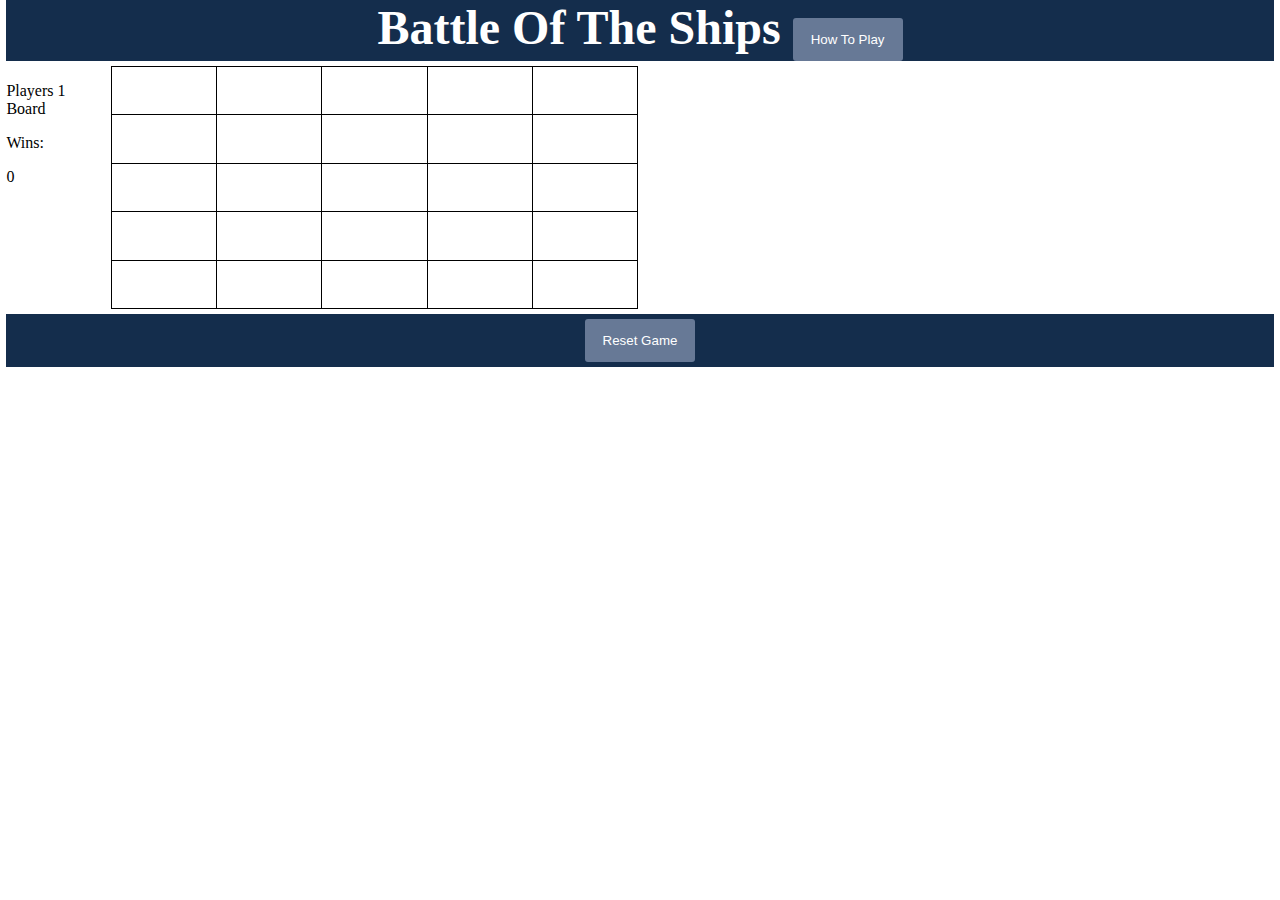
==== game.html @ 82cc146c "Score gets updated for winner and pbutton in the footer were added" ====
<!DOCTYPE html>
<html lang="en">
<head>
    <meta charset="UTF-8">
    <meta http-equiv="X-UA-Compatible" content="IE=edge">
    <meta name="viewport" content="width=device-width, initial-scale=1.0">
    <link rel="stylesheet" type="text/css" href="style.css"/>
    <title>Battle Of The Ships</title>
</head>
<body>
    <header>
        <h1>Battle Of The Ships <button class="modal-button" id="openModal">How To Play</button></h1>
        
        <div id="modal">
            <div id="modal-text">
                <h3 class="modal-title">Learn to Play</h3>
                <p>Test</p>
                <p></p>
                <div class="modal-footer">
                    <button class="modal-button" id="closeModal" href="#">Close</button>
                </div>
            </div>
        </div>
    </header>

    <div class="mainStage">
        <div class="information" id="p1Info">
            <p>Players 1 Board</p>
            <p>Wins: <p id="player-score">0</p></p>
        </div>
        <div class="play-area">
        </div>
        <div class="side-bar">
            <div class="computer-area">
            </div>
        </div>
        <div class="information" id="p2Info">
            <p>Player 2 Board</p>
            <p>Wins: <p id="computer-score">0</p></p>
        </div>
    </div>
    <footer>
        <button>Reset Game</button>
        <!-- <button id="play-again">Play Again</button> -->
    </footer>
    <script src="script.js"></script>
</body>
</html>
---- style.css ----
body{
    margin: auto;
    width: 99%;
}

footer{
    color: #ffffff;
    text-align: center;
    background: #142d4c;
    margin-top: 5px;
    padding-top: 5px;
    padding-bottom: 5px;
    display: flex;
    justify-content: center;
    gap: 20px;
}

h1{
    font-size: 3rem;
    margin: 0;
}

header{
    color: #ffffff;
    text-align: center;
    background: #142d4c;
    margin-bottom: 5px;
    display: flex;
    justify-content: center;
    /* align-items: center; */
    align-content: center;
}

a{
    text-decoration: none;
    cursor: pointer;
}

.computer-area{
    display: grid;
}

.computer-area > .square{
    padding-bottom: 45%;
    
    border-top: 1px solid black;
    border-right: 1px solid black;
}

.homepage{
    display: flex;
    min-height: 100vh;
    justify-content: center;
    align-items: center;
    text-align: center;
}

.mainStage{
    display: flex;
    flex-direction: row;
    align-items: flex-start;
    column-gap: 10px;
    justify-content: space-around;
    
}

.play-area{
    display: grid;
    width: 45%;

    border-bottom: 1px solid black;
    border-left: 1px solid black;
}

.play-area > .square{
    padding-bottom: 45%;

    border-top: 1px solid black;
    border-right: 1px solid black;
}

.square{
    margin: none;
    border-width: 1px thin black;
}

.side-bar{
    display: grid;
    flex-flow: wrap;
    width: 45%;
}

.title{
    display: block;
    position: relative;
    font-size: 6rem;
}

#p2Info{
    opacity: 0
}

/* Modal Styling */

.modal-title{
    padding-bottom: 15px
}

.modal-buttons {
	padding: 14px 18px;
	background-color: #677996;
	border: none;
	outline: none;
	border-radius: 3px;
	color: white;
	cursor: pointer;
}

#modal{
    display: none;
	background-color: rgba(0,0,0,0.4);
	position: fixed;
	top: 0;
	left: 0;
	height: 100%;
	width: 100%;
	z-index: 1;
	overflow: auto;
}

#modal-text{
    color: #000000;
	background-color: #ffffff;
    text-align: left;
	height: 350px;
	width: 550px;
	border-radius: 2px;
	margin: 150px auto;
	box-shadow: 0 2px 2px rgba(0, 0, 0, 0.2);
    padding: 2%;
    line-height: 100%;
}

#modal-footer{
	text-align: right;
}

button{
	padding: 14px 18px;
	background-color: #677996;
	border: none;
	outline: none;
	border-radius: 3px;
	color: white;
	font-family: 'Arial';
	cursor: pointer;
}
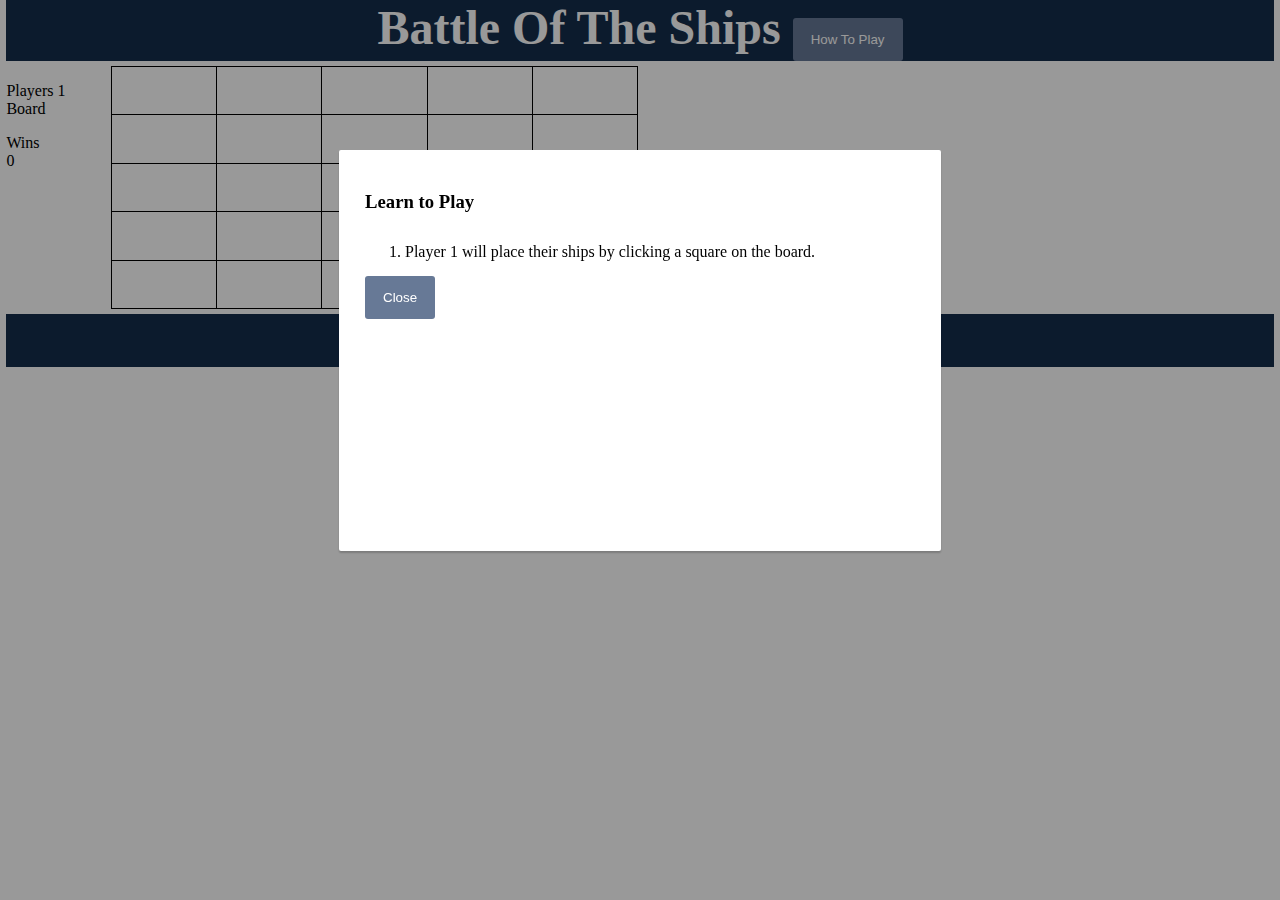
==== commit a14fa69c: "Fixed playagain button to dissapear after being clicked on. Instructions added to modal." ====
--- a/game.html
+++ b/game.html
@@ -14,8 +14,9 @@
         <div id="modal">
             <div id="modal-text">
                 <h3 class="modal-title">Learn to Play</h3>
-                <p>Test</p>
-                <p></p>
+                <ol>
+                    <li>Player 1 will place their ships by clicking a square on the board.</li>
+                </ol>
                 <div class="modal-footer">
                     <button class="modal-button" id="closeModal" href="#">Close</button>
                 </div>
@@ -26,7 +27,7 @@
     <div class="mainStage">
         <div class="information" id="p1Info">
             <p>Players 1 Board</p>
-            <p>Wins: <p id="player-score">0</p></p>
+            <div>Wins <div id="player-score">0</div></div>
         </div>
         <div class="play-area">
         </div>
@@ -36,12 +37,11 @@
         </div>
         <div class="information" id="p2Info">
             <p>Player 2 Board</p>
-            <p>Wins: <p id="computer-score">0</p></p>
+            <div>Wins <div id="computer-score">0</div></div>
         </div>
     </div>
     <footer>
-        <button>Reset Game</button>
-        <!-- <button id="play-again">Play Again</button> -->
+        <button id="reset-game" onClick="window.location.reload();">Reset Game</button>
     </footer>
     <script src="script.js"></script>
 </body>
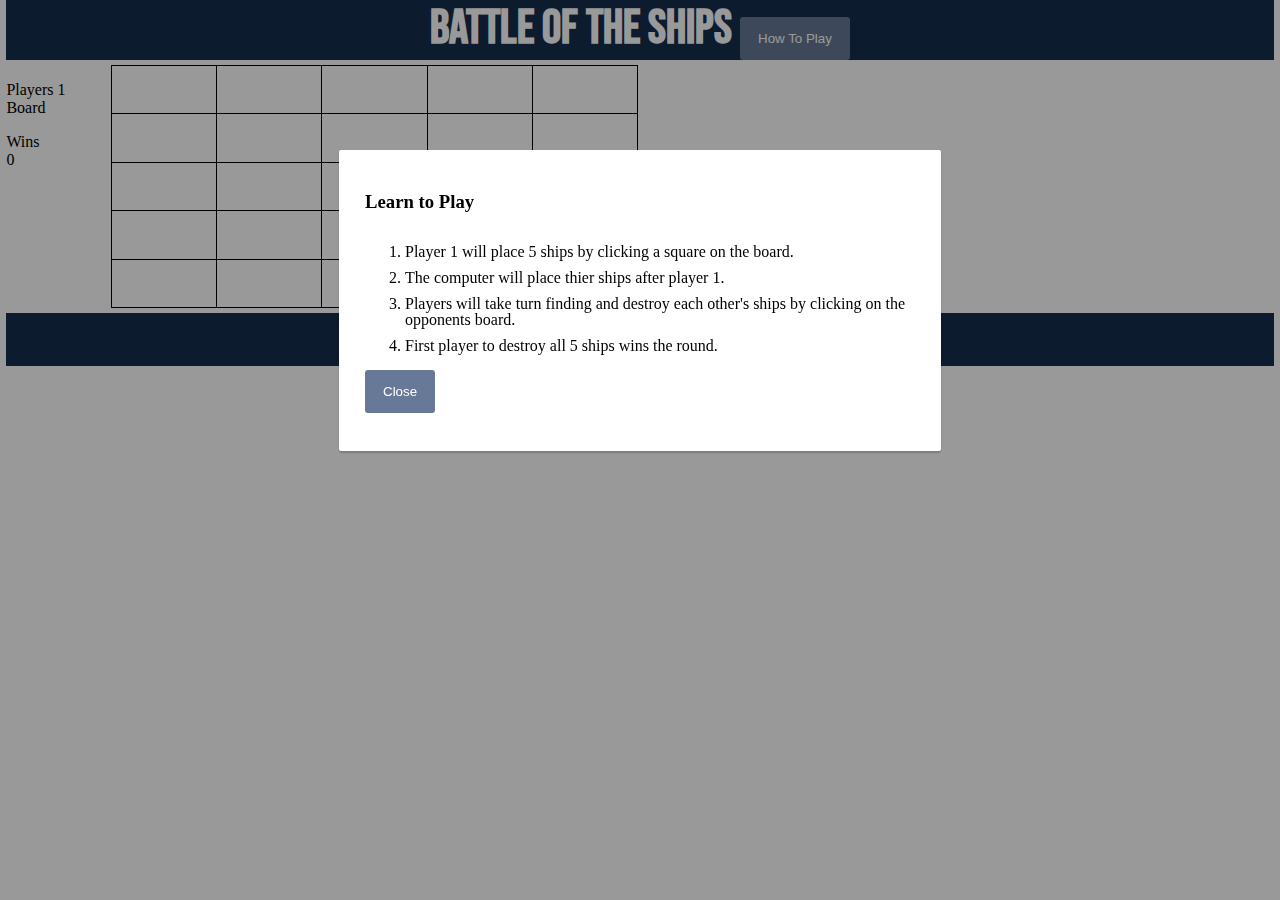
==== commit 0911f0eb: "Typing effect for homepage." ====
--- a/game.html
+++ b/game.html
@@ -15,7 +15,10 @@
             <div id="modal-text">
                 <h3 class="modal-title">Learn to Play</h3>
                 <ol>
-                    <li>Player 1 will place their ships by clicking a square on the board.</li>
+                    <li>Player 1 will place 5 ships by clicking a square on the board.</li>
+                    <li>The computer will place thier ships after player 1.</li>
+                    <li>Players will take turn finding and destroy each other's ships by clicking on the opponents board.</li>
+                    <li>First player to destroy all 5 ships wins the round.</li>
                 </ol>
                 <div class="modal-footer">
                     <button class="modal-button" id="closeModal" href="#">Close</button>
--- a/style.css
+++ b/style.css
@@ -1,3 +1,5 @@
+@import url('https://fonts.googleapis.com/css2?family=Bebas+Neue&display=swap');
+
 body{
     margin: auto;
     width: 99%;
@@ -16,6 +18,7 @@
 }
 
 h1{
+    font-family: 'Bebas Neue', cursive;
     font-size: 3rem;
     margin: 0;
 }
@@ -31,9 +34,8 @@
     align-content: center;
 }
 
-a{
-    text-decoration: none;
-    cursor: pointer;
+li{
+    margin-bottom: 10px;
 }
 
 .computer-area{
@@ -52,7 +54,7 @@
     min-height: 100vh;
     justify-content: center;
     align-items: center;
-    text-align: center;
+    
 }
 
 .mainStage{
@@ -90,10 +92,33 @@
     width: 45%;
 }
 
+/* Typing Effect */
+.container{
+    display: inline-block;
+}
+
 .title{
-    display: block;
+    font-family: 'Bebas Neue', cursive;
+    margin: 0;
     position: relative;
     font-size: 6rem;
+    overflow: hidden;
+    border-right: .10em solid #000000;
+    width: 0;
+    animation:
+        typing 1s steps(20, end) forwards,
+        blink .8s infinite
+}
+
+
+@keyframes typing {
+    from { width: 0 }
+    to { width: 100% }
+}
+
+@keyframes blink{
+    from { border-color: transparent } 
+    to { border-color: #000000; }
 }
 
 #p2Info{
@@ -132,7 +157,7 @@
     color: #000000;
 	background-color: #ffffff;
     text-align: left;
-	height: 350px;
+	height: 250px;
 	width: 550px;
 	border-radius: 2px;
 	margin: 150px auto;
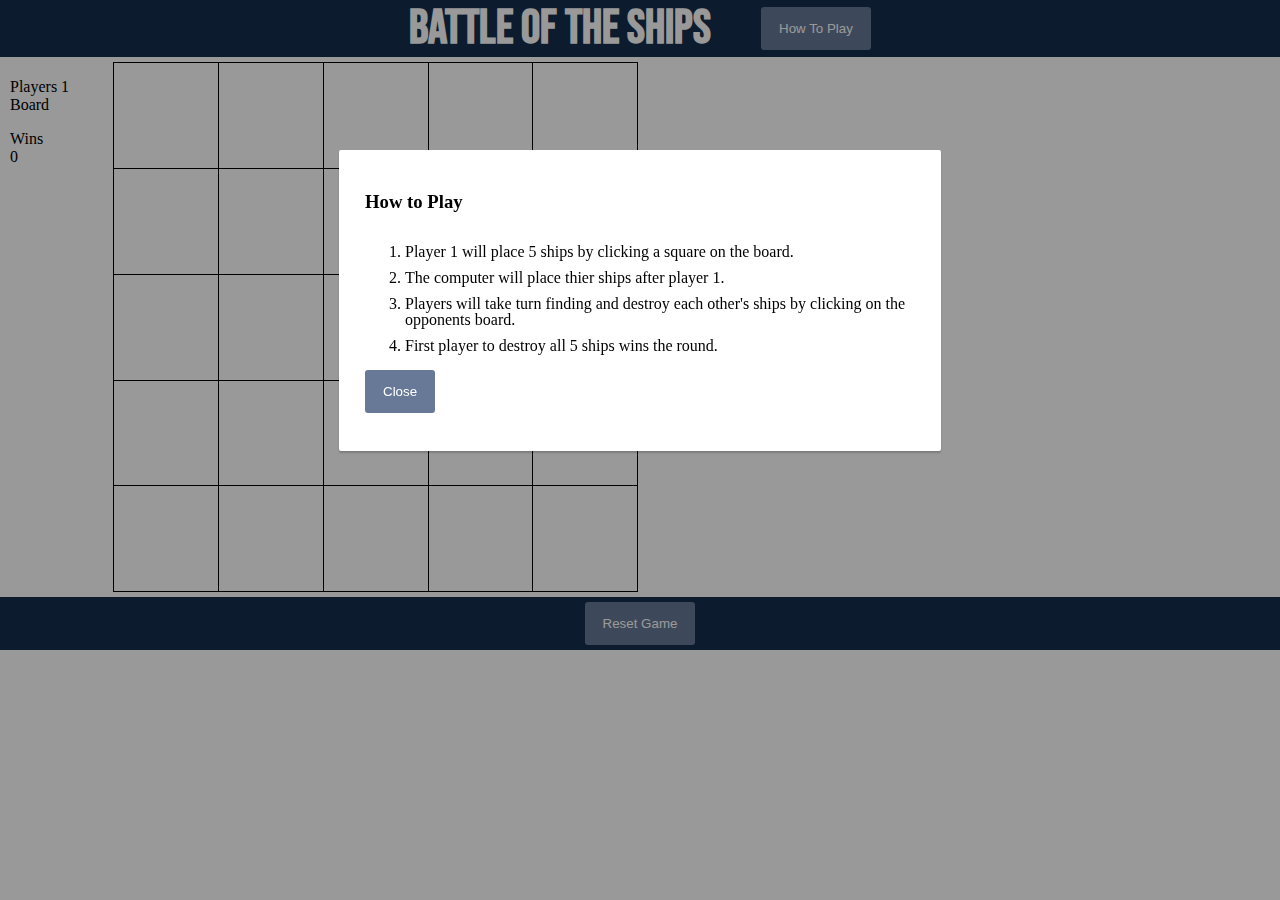
==== commit ea74b52a: "Adjusted CSS on the game. Added audio file to the HTML Homepage" ====
--- a/game.html
+++ b/game.html
@@ -9,11 +9,12 @@
 </head>
 <body>
     <header>
-        <h1>Battle Of The Ships <button class="modal-button" id="openModal">How To Play</button></h1>
+        <h1>Battle Of The Ships</h1>
+        <button class="modal-button" id="openModal">How To Play</button>
         
         <div id="modal">
             <div id="modal-text">
-                <h3 class="modal-title">Learn to Play</h3>
+                <h3 class="modal-title">How to Play</h3>
                 <ol>
                     <li>Player 1 will place 5 ships by clicking a square on the board.</li>
                     <li>The computer will place thier ships after player 1.</li>
--- a/style.css
+++ b/style.css
@@ -2,7 +2,6 @@
 
 body{
     margin: auto;
-    width: 99%;
 }
 
 footer{
@@ -43,7 +42,7 @@
 }
 
 .computer-area > .square{
-    padding-bottom: 45%;
+    padding-bottom: 100%;
     
     border-top: 1px solid black;
     border-right: 1px solid black;
@@ -54,7 +53,10 @@
     min-height: 100vh;
     justify-content: center;
     align-items: center;
-    
+}
+
+.information{
+    padding-left: 10px;
 }
 
 .mainStage{
@@ -75,7 +77,7 @@
 }
 
 .play-area > .square{
-    padding-bottom: 45%;
+    padding-bottom: 100%;
 
     border-top: 1px solid black;
     border-right: 1px solid black;
@@ -92,6 +94,10 @@
     width: 45%;
 }
 
+#p2Info{
+    opacity: 0
+}
+
 /* Typing Effect */
 .container{
     display: inline-block;
@@ -104,9 +110,10 @@
     font-size: 6rem;
     overflow: hidden;
     border-right: .10em solid #000000;
+    white-space: nowrap;
     width: 0;
     animation:
-        typing 1s steps(20, end) forwards,
+        typing 2s steps(20, end) forwards,
         blink .8s infinite
 }
 
@@ -119,10 +126,6 @@
 @keyframes blink{
     from { border-color: transparent } 
     to { border-color: #000000; }
-}
-
-#p2Info{
-    opacity: 0
 }
 
 /* Modal Styling */
@@ -170,6 +173,11 @@
 	text-align: right;
 }
 
+#openModal{
+    margin-left: 50px;
+    align-self: center;
+}
+
 button{
 	padding: 14px 18px;
 	background-color: #677996;
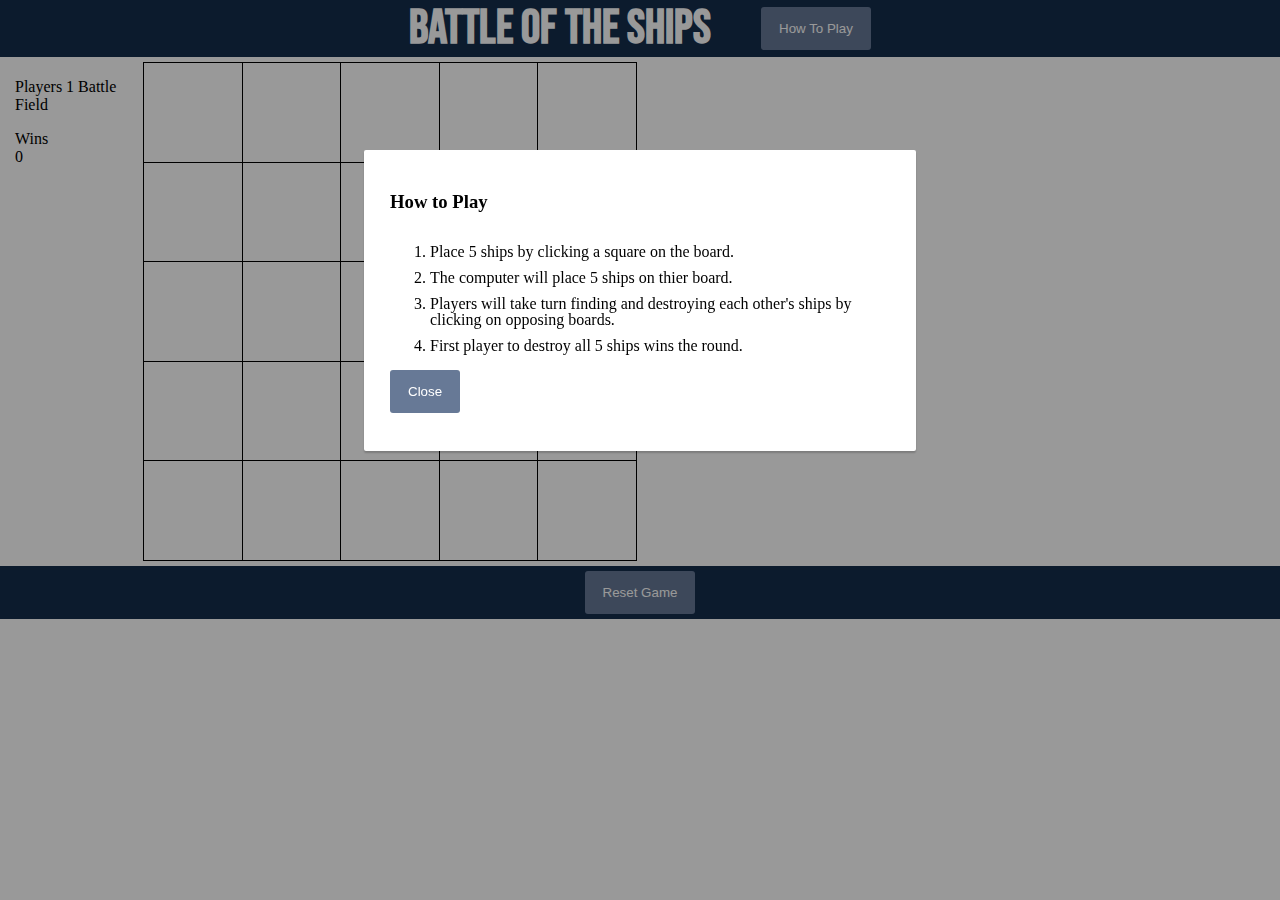
==== commit c7062e3f: "Updated README File." ====
--- a/game.html
+++ b/game.html
@@ -4,6 +4,7 @@
     <meta charset="UTF-8">
     <meta http-equiv="X-UA-Compatible" content="IE=edge">
     <meta name="viewport" content="width=device-width, initial-scale=1.0">
+    <link href="https://fonts.googleapis.com/css2?family=Bebas+Neue&display=swap" rel="stylesheet">
     <link rel="stylesheet" type="text/css" href="style.css"/>
     <title>Battle Of The Ships</title>
 </head>
@@ -16,9 +17,9 @@
             <div id="modal-text">
                 <h3 class="modal-title">How to Play</h3>
                 <ol>
-                    <li>Player 1 will place 5 ships by clicking a square on the board.</li>
-                    <li>The computer will place thier ships after player 1.</li>
-                    <li>Players will take turn finding and destroy each other's ships by clicking on the opponents board.</li>
+                    <li>Place 5 ships by clicking a square on the board.</li>
+                    <li>The computer will place 5 ships on thier board.</li>
+                    <li>Players will take turn finding and destroying each other's ships by clicking on opposing boards.</li>
                     <li>First player to destroy all 5 ships wins the round.</li>
                 </ol>
                 <div class="modal-footer">
@@ -30,7 +31,7 @@
 
     <div class="mainStage">
         <div class="information" id="p1Info">
-            <p>Players 1 Board</p>
+            <p>Players 1 Battle Field</p>
             <div>Wins <div id="player-score">0</div></div>
         </div>
         <div class="play-area">
@@ -40,7 +41,7 @@
             </div>
         </div>
         <div class="information" id="p2Info">
-            <p>Player 2 Board</p>
+            <p>Computer Battlefield</p>
             <div>Wins <div id="computer-score">0</div></div>
         </div>
     </div>
--- a/style.css
+++ b/style.css
@@ -56,7 +56,7 @@
 }
 
 .information{
-    padding-left: 10px;
+    padding-left: 15px;
 }
 
 .mainStage{
@@ -117,7 +117,6 @@
         blink .8s infinite
 }
 
-
 @keyframes typing {
     from { width: 0 }
     to { width: 100% }
@@ -160,8 +159,10 @@
     color: #000000;
 	background-color: #ffffff;
     text-align: left;
-	height: 250px;
-	width: 550px;
+	height: 100%;
+    max-height: 250px;
+    width: 50%;
+	max-width: 500px;
 	border-radius: 2px;
 	margin: 150px auto;
 	box-shadow: 0 2px 2px rgba(0, 0, 0, 0.2);
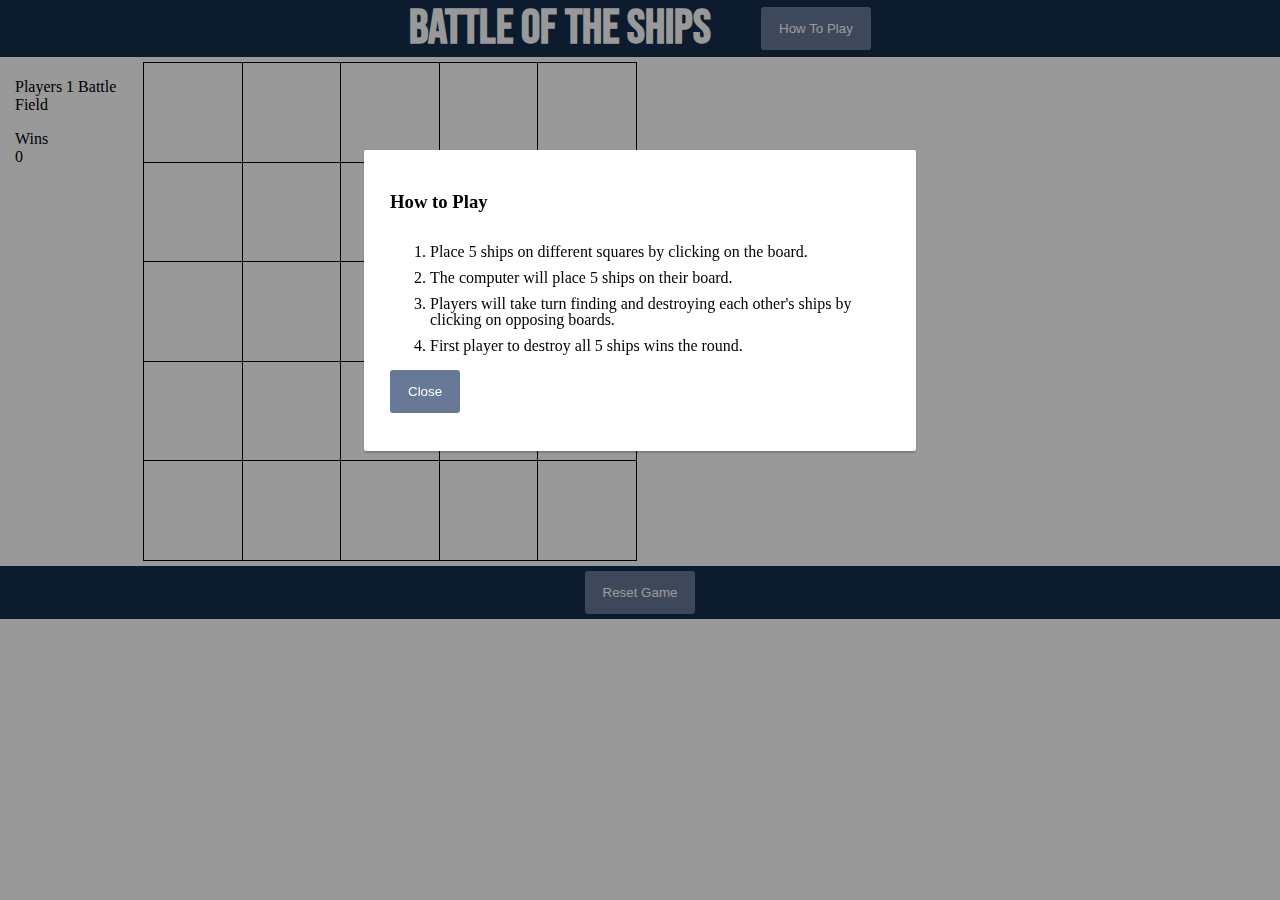
==== commit 8ddfaca6: "Audio added when players get hit." ====
--- a/game.html
+++ b/game.html
@@ -17,8 +17,8 @@
             <div id="modal-text">
                 <h3 class="modal-title">How to Play</h3>
                 <ol>
-                    <li>Place 5 ships by clicking a square on the board.</li>
-                    <li>The computer will place 5 ships on thier board.</li>
+                    <li>Place 5 ships on different squares by clicking on the board.</li>
+                    <li>The computer will place 5 ships on their board.</li>
                     <li>Players will take turn finding and destroying each other's ships by clicking on opposing boards.</li>
                     <li>First player to destroy all 5 ships wins the round.</li>
                 </ol>
@@ -34,10 +34,11 @@
             <p>Players 1 Battle Field</p>
             <div>Wins <div id="player-score">0</div></div>
         </div>
-        <div class="play-area">
-        </div>
+        <div id="player-win">Player Wins!</div>
+        <div class="play-area"></div>
         <div class="side-bar">
             <div class="computer-area">
+            <div id="computer-win">Computer Wins!</div>
             </div>
         </div>
         <div class="information" id="p2Info">
--- a/style.css
+++ b/style.css
@@ -29,7 +29,6 @@
     margin-bottom: 5px;
     display: flex;
     justify-content: center;
-    /* align-items: center; */
     align-content: center;
 }
 
@@ -96,6 +95,15 @@
 
 #p2Info{
     opacity: 0
+}
+
+#player-win, #computer-win{
+    font-family: 'Bebas Neue', cursive;
+    font-size: 3rem;
+    display: none;
+    justify-content: center;
+    align-content: center;
+    
 }
 
 /* Typing Effect */
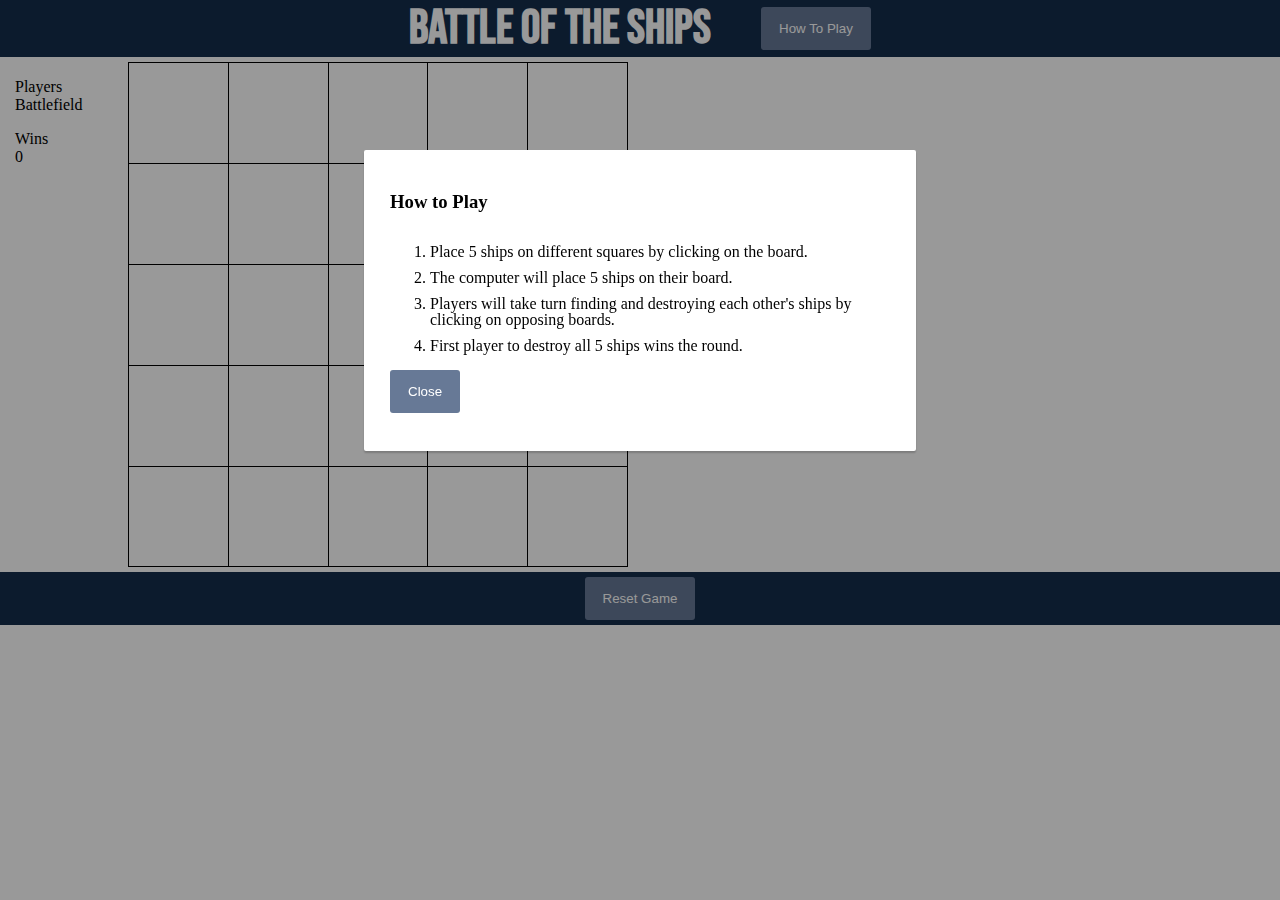
==== commit 314b5884: "Fixed HTML text" ====
--- a/game.html
+++ b/game.html
@@ -31,14 +31,12 @@
 
     <div class="mainStage">
         <div class="information" id="p1Info">
-            <p>Players 1 Battle Field</p>
+            <p>Players Battlefield</p>
             <div>Wins <div id="player-score">0</div></div>
         </div>
-        <div id="player-win">Player Wins!</div>
         <div class="play-area"></div>
         <div class="side-bar">
             <div class="computer-area">
-            <div id="computer-win">Computer Wins!</div>
             </div>
         </div>
         <div class="information" id="p2Info">
